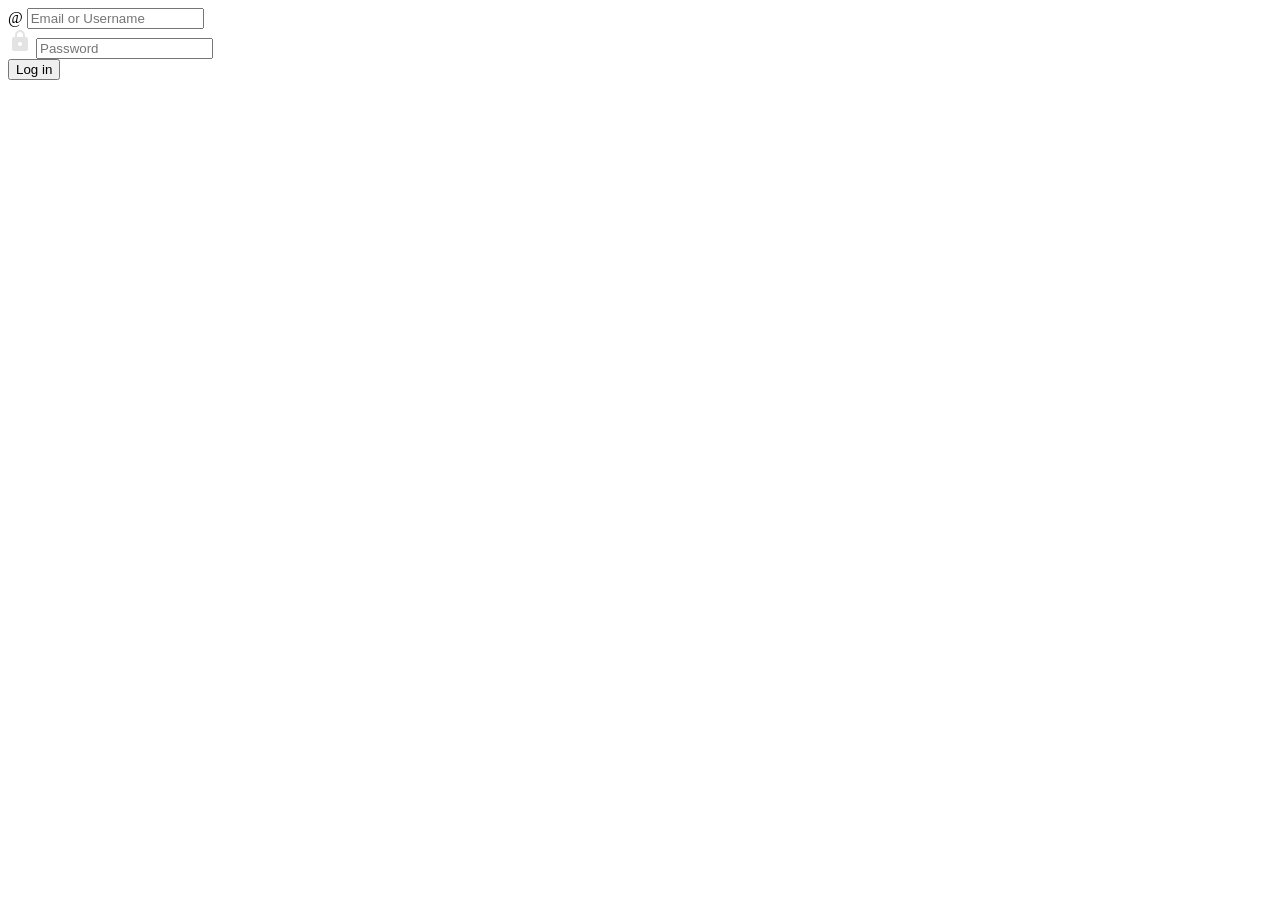
==== forgotten-password.html @ 0a7a91e0 "Initial commit: e-commerce storefront" ====
<!DOCTYPE html>
<html lang="en">
<head>
  <meta charset="UTF-8">
  <meta name="viewport" content="width=device-width, initial-scale=1.0">
  <title>Forgot Password</title>
</head>
<body>
  <form id="form">
      <!--<div class="incorrect">-->
      <div>
        <label for="email-input">
          <span>@</span>
        </label>
        <input type="email" name="email" id="email-input" placeholder="Email or Username">
      </div>
      <div>
        <label for="password-input">
          <svg xmlns="http://www.w3.org/2000/svg" height="24px" viewBox="0 -960 960 960" width="24px" fill="#e3e3e3"><path d="M240-80q-33 0-56.5-23.5T160-160v-400q0-33 23.5-56.5T240-640h40v-80q0-83 58.5-141.5T480-920q83 0 141.5 58.5T680-720v80h40q33 0 56.5 23.5T800-560v400q0 33-23.5 56.5T720-80H240Zm296.5-223.5Q560-327 560-360t-23.5-56.5Q513-440 480-440t-56.5 23.5Q400-393 400-360t23.5 56.5Q447-280 480-280t56.5-23.5ZM360-640h240v-80q0-50-35-85t-85-35q-50 0-85 35t-35 85v80Z"/></svg>
        </label>
        <input type="password" name="password" id="password-input" placeholder="Password">
      </div>
      <button type="submit">Log in</button>
    </form>
</body>
</html>
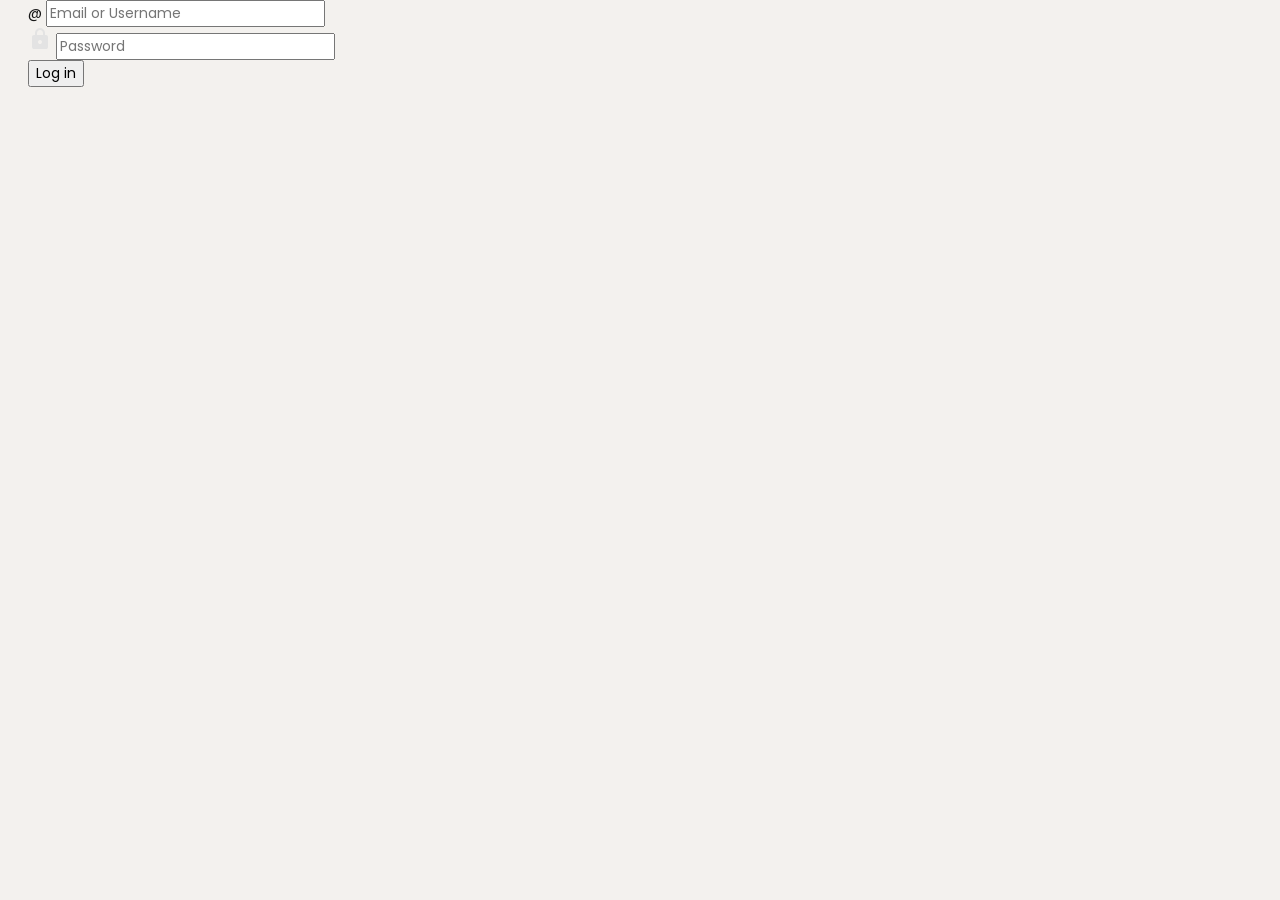
==== commit e674a87c: "Apply consistent page spacing Co-authored-by: Copilot <223556219+Copilot@users.noreply.github.com>" ====
--- a/forgotten-password.html
+++ b/forgotten-password.html
@@ -4,9 +4,11 @@
   <meta charset="UTF-8">
   <meta name="viewport" content="width=device-width, initial-scale=1.0">
   <title>Forgot Password</title>
+  <link rel="stylesheet" href="styles.css">
 </head>
 <body>
-  <form id="form">
+  <main class="container page-wrap">
+    <form id="form">
       <!--<div class="incorrect">-->
       <div>
         <label for="email-input">
@@ -22,5 +24,6 @@
       </div>
       <button type="submit">Log in</button>
     </form>
+  </main>
 </body>
 </html>
--- a/styles.css
+++ b/styles.css
@@ -0,0 +1,2652 @@
+@import url('https://fonts.googleapis.com/css2?family=Poppins:wght@400;500;600;700;800&display=swap');
+
+:root {
+  --bg: #f4f2ef;
+  --panel: #f7f5f3;
+  --card: #ffffff;
+  --text: #171717;
+  --muted: #676767;
+  --line: #e9e1d8;
+  --black: #111111;
+  --yellow: #f5d72e;
+  --soft: #f2efe9;
+  --shadow: 0 18px 38px rgba(17, 17, 17, 0.05);
+
+  /* unified spacing */
+  --page-inline: 18px;
+  --page-width: 1260px;
+  --section-gap: 90px;
+  --section-top: 30px;
+  --section-bottom: 52px;
+}
+
+* {
+  box-sizing: border-box;
+}
+
+html {
+  font-family: 'Poppins', sans-serif;
+  font-size: 14px;
+  scroll-behavior: smooth;
+}
+
+body {
+  margin: 0;
+  background: var(--bg);
+  color: var(--text);
+  line-height: 1.5;
+}
+
+img {
+  max-width: 100%;
+  display: block;
+}
+
+a {
+  color: inherit;
+  text-decoration: none;
+}
+
+button,
+input {
+  font: inherit;
+}
+
+button {
+  cursor: pointer;
+}
+
+.nav-bar,
+.hero,
+.discover,
+.experience,
+.testimonials,
+.faq,
+.steps,
+.site-footer,
+.page-wrap,
+.product-layout,
+.container {
+  max-width: var(--page-width);
+  margin-left: auto;
+  margin-right: auto;
+  padding-left: var(--page-inline);
+  padding-right: var(--page-inline);
+}
+
+.nav-bar {
+  margin-top: 24px;
+}
+
+.nav {
+  display: flex;
+  align-items: center;
+  justify-content: space-between;
+  gap: 18px;
+  background: rgba(255, 255, 255, 0.72);
+  border: 1px solid rgba(17, 17, 17, 0.06);
+  border-radius: 16px;
+  padding: 14px 24px;
+  box-shadow: var(--shadow);
+}
+
+.nav a {
+  font-size: 0.72rem;
+  font-weight: 600;
+  text-transform: uppercase;
+  letter-spacing: 0.08em;
+  color: var(--text);
+  text-decoration: none;
+}
+
+.nav a:nth-child(1),
+.nav a:nth-child(2) {
+  min-width: 90px;
+}
+
+.brand {
+  display: flex;
+  justify-content: center;
+  align-items: center;
+  flex: 1;
+}
+
+.brand img {
+  width: 56px;
+  height: 56px;
+  object-fit: contain;
+}
+
+.nav-cta {
+  display: inline-flex;
+  align-items: center;
+  justify-content: center;
+  background: #f7d52f;
+  color: var(--black);
+  border-radius: 999px;
+  padding: 10px 18px;
+  font-size: 0.72rem;
+  font-weight: 700;
+  letter-spacing: 0.08em;
+  text-transform: uppercase;
+  text-decoration: none;
+  line-height: 1;
+  opacity: 1;
+  visibility: visible;
+
+}
+
+.nav-cta:hover {
+  opacity: 0.96;
+}
+
+.hero {
+  display: grid;
+  grid-template-columns: 1fr 1.1fr;
+  gap: 40px;
+  align-items: center;
+  margin-top: 80px;
+}
+
+.hero-copy {
+  max-width: 560px;
+}
+
+.hero-copy h1 {
+  margin: 0;
+  font-size: clamp(2.7rem, 3vw, 4.4rem);
+  line-height: 0.9;
+  letter-spacing: -0.08em;
+  text-transform: uppercase;
+  font-weight: 700;
+}
+
+.hero-copy p {
+  margin: 18px 0 0;
+  font-size: 0.94rem;
+  line-height: 1.7;
+  color: var(--muted);
+}
+
+.hero-actions {
+  display: flex;
+  align-items: center;
+  gap: 14px;
+  margin-top: 26px;
+}
+
+.btn {
+  border: 1px solid var(--black);
+  border-radius: 999px;
+  padding: 0 18px;
+  height: 42px;
+  font-size: 0.72rem;
+  letter-spacing: 0.08em;
+  text-transform: uppercase;
+  font-weight: 600;
+}
+
+.btn-primary {
+  background: var(--black);
+  color: #fff;
+}
+
+.btn-secondary {
+  background: transparent;
+  color: var(--text);
+}
+
+.hero-metrics {
+  display: grid;
+  grid-template-columns: repeat(2, minmax(120px, 1fr));
+  gap: 18px 24px;
+  margin-top: 28px;
+  max-width: 440px;
+}
+
+.metric {
+  padding-top: 14px;
+  border-top: 1px solid var(--line);
+  min-height: 86px;
+}
+
+.metric strong {
+  display: block;
+  font-size: 1.2rem;
+  line-height: 1.2;
+  letter-spacing: -0.04em;
+  font-weight: 700;
+}
+
+.metric span {
+  display: block;
+  margin-top: 6px;
+  font-size: 0.72rem;
+  color: var(--muted);
+  line-height: 1.5;
+}
+
+.hero-visual {
+  display: flex;
+  justify-content: center;
+  align-items: center;
+  width: 100%;
+  transition: transform 0.3s, box-shadow 0.3s;
+}
+
+.hero-visual:hover {
+  transform: translateY(-4px);
+  box-shadow: var(--shadow);
+}
+
+.product-showcase {
+  position: relative;
+  width: 100%;
+  min-height: 430px;
+  background: linear-gradient(180deg, #f9f8f6 0%, #efeee9 100%);
+  border: 1px solid rgba(17, 17, 17, 0.06);
+  border-radius: 22px;
+  box-shadow: var(--shadow);
+  overflow: hidden;
+}
+
+.product-showcase::before {
+  content: "";
+  position: absolute;
+  right: 18px;
+  top: 18px;
+  width: 36px;
+  height: 36px;
+  border-radius: 50%;
+  background: rgba(255, 255, 255, 0.82);
+  border: 1px solid rgba(17, 17, 17, 0.05);
+}
+
+.badge {
+  position: absolute;
+  left: 18px;
+  top: 18px;
+  z-index: 2;
+  background: rgba(255, 255, 255, 0.7);
+  border: 1px solid rgba(17, 17, 17, 0.06);
+  border-radius: 999px;
+  padding: 6px 10px;
+  font-size: 0.62rem;
+  text-transform: uppercase;
+  letter-spacing: 0.08em;
+  font-weight: 700;
+}
+
+.product-figure {
+  position: absolute;
+  inset: 26px 20px 18px 20px;
+  display: flex;
+  align-items: center;
+  justify-content: center;
+  background: transparent;
+  overflow: hidden;
+}
+
+.product-figure img {
+  width: 100%;
+  height: 100%;
+  object-fit: contain;
+  object-position: center;
+  display: block;
+  filter: drop-shadow(0 26px 18px rgba(0, 0, 0, 0.08));
+}
+
+.yellow-jacket {
+  background: transparent;
+}
+
+.yellow-jacket::before,
+.yellow-jacket::after {
+  display: none;
+}
+
+.swatch-row {
+  position: absolute;
+  left: 50%;
+  bottom: 18px;
+  transform: translateX(-50%);
+  display: flex;
+  gap: 10px;
+  padding: 8px 10px;
+  background: rgba(255, 255, 255, 0.75);
+  border: 1px solid rgba(17, 17, 17, 0.08);
+  border-radius: 999px;
+}
+
+.swatch {
+  width: 14px;
+  height: 14px;
+  border-radius: 50%;
+  display: block;
+}
+
+.sw-1 { background: #f7d52f; border: 1px solid rgba(0,0,0,0.06); }
+.sw-2 { background: #d8d7d0; border: 1px solid rgba(0,0,0,0.06); }
+.sw-3 { background: #f4f4f4; border: 1px solid rgba(0,0,0,0.06); }
+.sw-4 { background: #111111; border: 1px solid rgba(0,0,0,0.08); }
+
+.discover,
+.experience,
+.testimonials,
+.faq,
+.steps,
+.site-footer {
+  margin-top: var(--section-gap);
+}
+
+.section-head {
+  display: flex;
+  align-items: end;
+  justify-content: space-between;
+  gap: 18px;
+}
+
+.section-head.left,
+.section-head.split {
+  display: block;
+}
+
+.section-head h2 {
+  margin: 0;
+  font-size: clamp(2.2rem, 2.8vw, 3.5rem);
+  line-height: 1;
+  letter-spacing: -0.07em;
+  text-transform: uppercase;
+  font-weight: 700;
+}
+
+.section-head p {
+  max-width: 720px;
+  margin: 0;
+  font-size: 0.92rem;
+  line-height: 1.7;
+  color: var(--muted);
+}
+
+.section-head.split p {
+  margin-top: 16px;
+}
+
+.compact {
+  padding: 0 18px;
+  min-width: 160px;
+}
+
+.discover hr {
+  border: none;
+  border-top: 1px solid var(--line);
+  margin: 26px 0 18px;
+}
+
+.filter-row {
+  display: flex;
+  flex-wrap: wrap;
+  gap: 18px;
+  margin-top: 10px;
+}
+
+.filter {
+  display: inline-flex;
+  align-items: center;
+  justify-content: center;
+  font-size: 0.7rem;
+  letter-spacing: 0.08em;
+  text-transform: uppercase;
+  font-weight: 700;
+  color: var(--text);
+  opacity: 0.85;
+}
+
+.filter.active {
+  color: var(--text);
+  opacity: 1;
+}
+
+.tag-row {
+  display: flex;
+  flex-wrap: wrap;
+  gap: 10px;
+  margin-top: 18px;
+}
+
+.tag-row span {
+  display: inline-block;
+  padding: 8px 12px;
+  border-radius: 999px;
+  background: rgba(17, 17, 17, 0.04);
+  border: 1px solid rgba(17, 17, 17, 0.06);
+  font-size: 0.72rem;
+  font-weight: 500;
+  color: var(--muted);
+}
+
+.product-grid {
+  display: grid;
+  grid-template-columns: repeat(4, minmax(0, 1fr));
+  gap: 18px;
+  margin-top: 18px;
+}
+
+.product-card {
+  background: var(--panel);
+  border: 1px solid rgba(17, 17, 17, 0.05);
+  border-radius: 18px;
+  padding: 14px 14px 18px;
+  min-height: 270px;
+  transition: transform 0.3s, box-shadow 0.3s;
+}
+
+.product-card:hover {
+  transform: translateY(-4px);
+  box-shadow: var(--shadow);
+}
+.product-image {
+  position: relative;
+  width: 100%;
+  height: 190px;
+  border-radius: 14px;
+  overflow: hidden;
+  background: linear-gradient(180deg, #f7f5f3 0%, #efefe9 100%);
+}
+
+.product-image::before,
+.product-image::after {
+  display: none;
+}
+
+.product-image img {
+  width: 100%;
+  height: 100%;
+  display: block;
+  object-fit: contain;
+  object-position: center;
+  filter: drop-shadow(0 12px 20px rgba(17, 17, 17, 0.08));
+}
+
+.product-card h3 {
+  margin: 16px 0 0;
+  font-size: 0.94rem;
+  line-height: 1.5;
+  font-weight: 500;
+}
+
+.product-card p {
+  margin: 8px 0 0;
+  color: var(--muted);
+  font-size: 0.82rem;
+  font-weight: 600;
+}
+
+.denim,
+.green,
+.red,
+.blue {
+  background: transparent;
+}
+
+.denim::before {
+  inset: 18% 16% 12% 16%;
+  background: linear-gradient(180deg, #c1d4ef, #8aa9d3);
+  border-radius: 10px 10px 16px 16px;
+  clip-path: polygon(8% 0%, 92% 0%, 100% 100%, 0% 100%);
+}
+
+.denim::after {
+  inset: 0 0 0 0;
+  background: linear-gradient(90deg, rgba(255,255,255,0.3) 0 24%, transparent 24% 76%, rgba(255,255,255,0.2) 76% 100%);
+  mix-blend-mode: screen;
+}
+
+.green::before {
+  inset: 14% 18% 12% 18%;
+  background: linear-gradient(180deg, #789b5f, #476a35);
+  border-radius: 12px 12px 18px 18px;
+  clip-path: polygon(12% 0%, 88% 0%, 100% 100%, 0% 100%);
+}
+
+.green::after {
+  inset: 0 0 0 0;
+  background: linear-gradient(90deg, rgba(255,255,255,0.15), transparent 35%, rgba(0,0,0,0.06));
+}
+
+.red::before {
+  inset: 14% 20% 12% 20%;
+  background: linear-gradient(180deg, #d94233, #a21713);
+  border-radius: 16px 16px 18px 18px;
+  clip-path: polygon(12% 0%, 88% 0%, 100% 100%, 0% 100%);
+}
+
+.red::after {
+  inset: 0 0 0 0;
+  background: linear-gradient(90deg, rgba(255,255,255,0.14), transparent 40%, rgba(0,0,0,0.08));
+}
+
+.blue {
+  background: linear-gradient(180deg, #cbd8ef 0%, #a8c2e7 100%);
+}
+
+.auth-page {
+  min-height: 100vh;
+  display: grid;
+  place-items: center;
+  padding: var(--section-top) var(--page-inline) var(--section-bottom);
+  background: radial-gradient(circle at top left, rgba(245, 215, 46, 0.22), transparent 18%), var(--bg);
+}
+
+.auth-shell {
+  width: min(1080px, 100%);
+  display: grid;
+  grid-template-columns: 1.05fr 1fr;
+  background: rgba(255, 255, 255, 0.7);
+  border: 1px solid rgba(17, 17, 17, 0.06);
+  border-radius: 28px;
+  overflow: hidden;
+  box-shadow: 0 28px 60px rgba(17, 17, 17, 0.08);
+  backdrop-filter: blur(8px);
+}
+
+.auth-visual {
+  position: relative;
+  display: flex;
+  flex-direction: column;
+  justify-content: space-between;
+  gap: 28px;
+  padding: 30px 28px 26px;
+  background: linear-gradient(160deg, #1a1a1a 0%, #2d2d2d 38%, #f2d443 120%);
+  color: #fff;
+}
+
+.brand-mark {
+  display: inline-flex;
+  align-items: center;
+  gap: 12px;
+  font-size: 0.76rem;
+  font-weight: 700;
+  letter-spacing: 0.12em;
+  text-transform: uppercase;
+}
+
+.brand-mark img {
+  width: 46px;
+  height: 46px;
+  filter: brightness(0) invert(1);
+}
+
+.promo-panel {
+  background: rgba(255, 255, 255, 0.08);
+  border: 1px solid rgba(255, 255, 255, 0.2);
+  border-radius: 22px;
+  padding: 24px 22px 18px;
+  backdrop-filter: blur(6px);
+}
+
+.eyebrow {
+  margin: 0 0 10px;
+  font-size: 0.68rem;
+  font-weight: 700;
+  letter-spacing: 0.12em;
+  text-transform: uppercase;
+  color: rgba(255, 255, 255, 0.75);
+}
+
+.promo-panel h2 {
+  margin: 0;
+  font-size: clamp(2.2rem, 3vw, 3.4rem);
+  line-height: 0.98;
+  letter-spacing: -0.08em;
+  text-transform: uppercase;
+}
+
+.promo-list {
+  margin: 22px 0 0;
+  padding-left: 18px;
+  display: grid;
+  gap: 12px;
+  color: rgba(255, 255, 255, 0.88);
+  font-size: 0.9rem;
+  line-height: 1.6;
+}
+
+.auth-card {
+  background: #fff;
+  padding: 52px 42px 40px;
+  display: flex;
+  flex-direction: column;
+  justify-content: center;
+}
+
+.auth-home-link {
+  display: inline-flex;
+  align-items: center;
+  align-self: flex-start;
+  margin: 0 0 10px;
+  font-size: 0.72rem;
+  font-weight: 700;
+  letter-spacing: 0.12em;
+  text-transform: uppercase;
+  color: var(--text);
+  text-decoration: none;
+}
+
+.auth-kicker {
+  margin: 0 0 8px;
+  font-size: 0.72rem;
+  font-weight: 700;
+  letter-spacing: 0.12em;
+  text-transform: uppercase;
+  color: var(--muted);
+}
+
+.auth-card h1 {
+  margin: 0;
+  font-size: clamp(2.1rem, 2.4vw, 3rem);
+  line-height: 1;
+  letter-spacing: -0.07em;
+  text-transform: uppercase;
+}
+
+.auth-subtitle {
+  margin: 14px 0 0;
+  max-width: 440px;
+  color: var(--muted);
+  font-size: 0.92rem;
+  line-height: 1.7;
+}
+
+.error-message {
+  min-height: 22px;
+  margin: 18px 0 0;
+  color: #c22323;
+  font-size: 0.83rem;
+  font-weight: 600;
+}
+
+.error-message.success {
+  color: #1d773c;
+}
+
+.auth-form {
+  display: grid;
+  gap: 18px;
+  margin-top: 18px;
+}
+
+.auth-field {
+  display: flex;
+  align-items: center;
+  gap: 12px;
+  width: 100%;
+  background: #f7f5f3;
+  border: 1px solid rgba(17, 17, 17, 0.08);
+  border-radius: 14px;
+  padding: 0 14px 0 12px;
+  transition: border-color 0.2s ease, box-shadow 0.2s ease;
+}
+
+.auth-field:focus-within {
+  border-color: rgba(17, 17, 17, 0.25);
+  box-shadow: 0 0 0 4px rgba(17, 17, 17, 0.04);
+}
+
+.auth-field label {
+  display: inline-flex;
+  align-items: center;
+  justify-content: center;
+  width: 24px;
+  color: #7f7f7f;
+}
+
+.auth-field input {
+  flex: 1;
+  height: 54px;
+  border: none;
+  background: transparent;
+  color: var(--text);
+  font-size: 0.95rem;
+  outline: none;
+}
+
+.auth-field input::placeholder {
+  color: #8a8a8a;
+}
+
+.auth-submit {
+  width: 100%;
+  height: 54px;
+  border: none;
+  border-radius: 14px;
+  background: var(--black);
+  color: #fff;
+  font-size: 0.8rem;
+  letter-spacing: 0.12em;
+  text-transform: uppercase;
+  font-weight: 700;
+  transition: transform 0.2s ease, opacity 0.2s ease;
+}
+
+.auth-submit:hover {
+  transform: translateY(-1px);
+  opacity: 0.96;
+}
+
+.auth-switch {
+  margin: 18px 0 0;
+  text-align: center;
+  font-size: 0.88rem;
+  color: var(--muted);
+}
+
+.auth-switch a {
+  font-weight: 700;
+  color: var(--text);
+}
+
+@media (max-width: 840px) {
+  .auth-shell {
+    grid-template-columns: 1fr;
+  }
+
+  .auth-visual {
+    min-height: 240px;
+    padding-bottom: 22px;
+  }
+
+  .auth-card {
+    padding: 30px 20px 34px;
+  }
+}
+
+.auth-submit {
+  width: 100%;
+  height: 54px;
+  border: none;
+  border-radius: 14px;
+  background: var(--black);
+  color: #fff;
+  font-size: 0.8rem;
+  letter-spacing: 0.12em;
+  text-transform: uppercase;
+  font-weight: 700;
+  transition: transform 0.2s ease, opacity 0.2s ease;
+}
+
+.auth-submit:hover {
+  transform: translateY(-1px);
+  opacity: 0.96;
+}
+
+.login-link {
+  display: inline-block;
+  margin-top: 18px;
+  font-size: 0.96rem;
+  font-weight: 600;
+  color: var(--text);
+  text-decoration: none;
+}
+
+.social-row {
+  width: 100%;
+  margin-top: 18px;
+  display: flex;
+  flex-wrap: wrap;
+  align-items: center;
+  gap: 12px;
+  color: var(--muted);
+  font-size: 0.9rem;
+}
+
+.social-icons {
+  display: inline-flex;
+  align-items: center;
+  gap: 8px;
+}
+
+.social-icons a {
+  width: 28px;
+  height: 28px;
+  border-radius: 50%;
+  display: inline-flex;
+  align-items: center;
+  justify-content: center;
+  color: var(--text);
+  background: rgba(17, 17, 17, 0.04);
+  border: 1px solid rgba(17, 17, 17, 0.08);
+  text-decoration: none;
+  font-size: 0.8rem;
+  font-weight: 700;
+}
+
+@media (max-width: 840px) {
+  .auth-shell {
+    grid-template-columns: 1fr;
+  }
+
+  .auth-visual {
+    min-height: 240px;
+    padding-bottom: 22px;
+  }
+
+  .auth-card {
+    padding: 30px 20px 34px;
+  }
+}
+
+
+.blue::before {
+  inset: 18% 16% 15% 16%;
+  background: linear-gradient(180deg, #c5d8f4, #8da8d0);
+  border-radius: 10px 10px 14px 14px;
+  clip-path: polygon(10% 0%, 90% 0%, 100% 100%, 0% 100%);
+}
+
+.blue::after {
+  inset: 0 0 0 0;
+  background: linear-gradient(90deg, rgba(255,255,255,0.3), transparent 28%, rgba(255,255,255,0.18));
+}
+
+.feature-grid {
+  display: grid;
+  grid-template-columns: repeat(3, minmax(0, 1fr));
+  gap: 20px;
+  margin-top: 28px;
+}
+
+.feature-card {
+  background: var(--panel);
+  border: 1px solid rgba(17, 17, 17, 0.05);
+  border-radius: 18px;
+  padding: 22px 18px 18px;
+  min-height: 180px;
+}
+
+.icon {
+  display: inline-flex;
+  align-items: center;
+  justify-content: center;
+  width: 30px;
+  height: 30px;
+  border-radius: 50%;
+  background: #f5d72e;
+  font-size: 0.8rem;
+  font-weight: 700;
+  color: var(--black);
+  margin-bottom: 12px;
+}
+
+.feature-card h3 {
+  margin: 0 0 10px;
+  font-size: 1.14rem;
+  line-height: 1.35;
+  letter-spacing: -0.04em;
+}
+
+.feature-card p {
+  margin: 0;
+  font-size: 0.8rem;
+  line-height: 1.7;
+  color: var(--muted);
+}
+
+.testimonial-grid {
+  display: grid;
+  grid-template-columns: repeat(3, minmax(0, 1fr));
+  gap: 18px;
+  margin-top: 26px;
+}
+
+.testimonial-card {
+  background: #fff;
+  border: 1px solid rgba(17, 17, 17, 0.05);
+  border-radius: 18px;
+  padding: 22px 18px 18px;
+  box-shadow: 0 12px 24px rgba(0, 0, 0, 0.02);
+}
+
+.avatar {
+  width: 44px;
+  height: 44px;
+  border-radius: 50%;
+  background: linear-gradient(135deg, #f5dd4d, #e7dfd7);
+  margin-bottom: 14px;
+}
+
+.stars {
+  color: #e9c50a;
+  letter-spacing: 0.15em;
+  font-size: 0.82rem;
+  margin-bottom: 12px;
+}
+
+.testimonial-card p {
+  margin: 0 0 16px;
+  color: var(--muted);
+  font-size: 0.8rem;
+  line-height: 1.7;
+}
+
+.testimonial-card h4 {
+  margin: 0;
+  font-size: 1rem;
+  font-weight: 600;
+}
+
+.faq-tabs {
+  display: flex;
+  flex-wrap: wrap;
+  gap: 10px;
+  margin: 24px 0 18px;
+}
+
+.faq-tabs span {
+  display: inline-flex;
+  align-items: center;
+  justify-content: center;
+  border: 1px solid rgba(17, 17, 17, 0.08);
+  border-radius: 999px;
+  background: rgba(255, 255, 255, 0.18);
+  padding: 8px 12px;
+  font-size: 0.66rem;
+  letter-spacing: 0.08em;
+  text-transform: uppercase;
+  font-weight: 700;
+}
+
+.faq-grid {
+  display: grid;
+  grid-template-columns: repeat(3, minmax(0, 1fr));
+  gap: 18px;
+}
+
+.faq-column {
+  display: grid;
+  gap: 10px;
+}
+
+.faq-item {
+  display: flex;
+  align-items: center;
+  justify-content: space-between;
+  gap: 12px;
+  min-height: 52px;
+  border-radius: 14px;
+  border: 1px solid rgba(17, 17, 17, 0.08);
+  background: rgba(255, 255, 255, 0.12);
+  padding: 12px 14px;
+}
+
+.faq-item .q {
+  flex: 1 1 auto;
+  min-width: 0;
+  font-size: 0.78rem;
+  color: var(--text);
+  line-height: 1.5;
+  overflow-wrap: anywhere;
+  word-break: break-word;
+}
+
+.faq-item .plus {
+  flex-shrink: 0;
+  width: 22px;
+  height: 22px;
+  border-radius: 50%;
+  display: inline-flex;
+  align-items: center;
+  justify-content: center;
+  background: rgba(17, 17, 17, 0.04);
+  font-size: 0.9rem;
+  margin-top: 2px;
+}
+
+.step-grid {
+  display: grid;
+  grid-template-columns: repeat(4, minmax(0, 1fr));
+  gap: 18px;
+  margin-top: 24px;
+}
+
+.step-card {
+  background: rgba(255, 255, 255, 0.12);
+  border: 1px solid rgba(17, 17, 17, 0.06);
+  border-radius: 18px;
+  padding: 20px 16px 18px;
+}
+
+.step-number {
+  font-size: 2.1rem;
+  line-height: 1;
+  letter-spacing: -0.08em;
+  font-weight: 700;
+  color: var(--text);
+  margin-bottom: 16px;
+}
+
+.step-card h3 {
+  margin: 0 0 8px;
+  font-size: 1.04rem;
+  line-height: 1.35;
+  letter-spacing: -0.04em;
+}
+
+.step-card p {
+  margin: 0;
+  font-size: 0.78rem;
+  line-height: 1.7;
+  color: var(--muted);
+}
+
+.site-footer {
+  margin-top: 110px;
+  padding-bottom: 72px;
+}
+
+.footer-grid {
+  display: grid;
+  grid-template-columns: 1.7fr 1fr 1fr 1fr 1fr;
+  gap: 24px;
+  padding-top: 18px;
+  border-top: 1px solid var(--line);
+}
+
+.brand-box img {
+  width: 60px;
+  height: 60px;
+  object-fit: contain;
+  margin-bottom: 16px;
+}
+
+.brand-box p {
+  margin: 0;
+  max-width: 330px;
+  font-size: 0.82rem;
+  line-height: 1.7;
+  color: var(--muted);
+}
+
+.newsletter {
+  display: flex;
+  align-items: center;
+  gap: 10px;
+  margin-top: 18px;
+}
+
+.newsletter input {
+  flex: 1;
+  min-width: 0;
+  height: 42px;
+  border-radius: 999px;
+  border: 1px solid rgba(17, 17, 17, 0.08);
+  background: rgba(255, 255, 255, 0.36);
+  padding: 0 16px;
+  color: var(--text);
+}
+
+.newsletter button {
+  border: none;
+  background: var(--black);
+  color: #fff;
+  border-radius: 999px;
+  padding: 0 18px;
+  height: 42px;
+  font-size: 0.7rem;
+  font-weight: 600;
+  letter-spacing: 0.08em;
+  text-transform: uppercase;
+}
+
+.footer-col h4 {
+  margin: 0 0 12px;
+  font-size: 0.98rem;
+  font-weight: 600;
+}
+
+.footer-col ul {
+  list-style: none;
+  padding: 0;
+  margin: 0;
+  display: grid;
+  gap: 8px;
+}
+
+.footer-col li {
+  color: var(--muted);
+  font-size: 0.76rem;
+  line-height: 1.7;
+}
+
+.footer-bottom {
+  display: flex;
+  align-items: center;
+  justify-content: space-between;
+  gap: 18px;
+  margin-top: 28px;
+  padding-top: 20px;
+  border-top: 1px solid var(--line);
+}
+
+.footer-links {
+  display: flex;
+  align-items: center;
+  gap: 18px;
+  flex-wrap: wrap;
+}
+
+.footer-links a,
+.footer-bottom p {
+  font-size: 0.76rem;
+  color: var(--muted);
+}
+
+.socials {
+  display: flex;
+  align-items: center;
+  gap: 10px;
+}
+
+.socials span {
+  display: inline-flex;
+  align-items: center;
+  justify-content: center;
+  width: 26px;
+  height: 26px;
+  border-radius: 50%;
+  background: rgba(17, 17, 17, 0.05);
+  color: var(--text);
+  font-size: 0.72rem;
+}
+
+@media (max-width: 980px) {
+  .hero {
+    grid-template-columns: 1fr;
+  }
+
+  .section-head {
+    flex-direction: column;
+    align-items: flex-start;
+  }
+
+  .product-grid,
+  .feature-grid,
+  .testimonial-grid,
+  .faq-grid,
+  .step-grid,
+  .footer-grid {
+    grid-template-columns: repeat(2, minmax(0, 1fr));
+  }
+
+  .faq-grid {
+    grid-template-columns: 1fr;
+  }
+}
+
+@media (max-width: 640px) {
+  .nav {
+    flex-wrap: wrap;
+    justify-content: center;
+    padding: 14px 16px;
+  }
+
+  .nav a {
+    font-size: 0.68rem;
+  }
+
+  .nav-cta {
+    width: 100%;
+  }
+
+  .hero-actions {
+    flex-direction: column;
+    align-items: flex-start;
+  }
+
+  .hero-metrics,
+  .product-grid,
+  .feature-grid,
+  .testimonial-grid,
+  .step-grid,
+  .footer-grid {
+    grid-template-columns: 1fr;
+  }
+
+  .newsletter {
+    flex-direction: column;
+    align-items: stretch;
+  }
+
+  .footer-bottom {
+    flex-direction: column;
+    align-items: flex-start;
+  }
+
+  .brand {
+    order: -1;
+    width: 100%;
+  }
+}
+
+/*--Product-Page--*/
+
+@import url('https://fonts.googleapis.com/css2?family=Poppins:wght@400;500;600;700;800&display=swap');
+
+:root {
+  --bg: #f4f3f0;
+  --panel: #f3f2f0;
+  --soft-panel: #f0efed;
+  --card: #ffffff;
+  --text: #171717;
+  --muted: #676767;
+  --line: #e6e0d9;
+  --yellow: #f3d426;
+  --dark: #0f0f10;
+  --shadow: 0 12px 30px rgba(15, 15, 16, 0.05);
+}
+
+* {
+  box-sizing: border-box;
+}
+
+html {
+  font-family: 'Poppins', sans-serif;
+  background: var(--bg);
+  color: var(--text);
+}
+
+body {
+  margin: 0;
+  background: var(--bg);
+  color: var(--text);
+}
+
+img {
+  max-width: 100%;
+  display: block;
+}
+
+a {
+  text-decoration: none;
+  color: inherit;
+}
+
+button,
+input {
+  font: inherit;
+}
+
+button {
+  cursor: pointer;
+}
+
+.container {
+  max-width: var(--page-width);
+  margin: 0 auto;
+  padding: 0 18px;
+}
+
+.top-strip {
+  height: 44px;
+  background: var(--dark);
+  color: rgba(255, 255, 255, 0.92);
+  display: flex;
+  align-items: center;
+  justify-content: center;
+  gap: 16px;
+  font-size: 0.76rem;
+  letter-spacing: 0.02em;
+}
+
+.top-strip i {
+  font-size: 0.85rem;
+}
+
+.main-header {
+  background: rgba(255, 255, 255, 0.18);
+}
+
+.navbar {
+  display: flex;
+  align-items: center;
+  justify-content: space-between;
+  min-height: 76px;
+  background: rgba(255, 255, 255, 0.18);
+}
+
+.nav-left,
+.nav-right {
+  display: flex;
+  align-items: center;
+  gap: 28px;
+  min-width: 260px;
+}
+
+.nav-left a,
+.nav-right a {
+  font-size: 0.72rem;
+  text-transform: uppercase;
+  letter-spacing: 0.08em;
+  font-weight: 600;
+  color: var(--text);
+}
+
+.brand {
+  display: flex;
+  align-items: center;
+  justify-content: center;
+  flex: 1;
+}
+
+.brand img {
+  width: 52px;
+  height: 52px;
+  object-fit: contain;
+}
+
+.contact-btn {
+  display: inline-flex;
+  align-items: center;
+  justify-content: center;
+  background: var(--yellow);
+  color: var(--dark);
+  border-radius: 999px;
+  padding: 10px 18px;
+  font-size: 0.68rem;
+  font-weight: 700;
+  letter-spacing: 0.06em;
+  text-transform: uppercase;
+  height: 36px;
+  box-shadow: 0 8px 18px rgba(243, 212, 38, 0.2);
+}
+
+.page-wrap {
+  padding-top: var(--section-top);
+  padding-bottom: var(--section-bottom);
+}
+
+.discover-header {
+  display: grid;
+  grid-template-columns: 1.2fr 1.6fr 1.2fr;
+  gap: 30px;
+  align-items: end;
+  margin-bottom: 18px;
+}
+
+.title-area {
+  display: flex;
+  align-items: flex-end;
+  gap: 12px;
+  flex-wrap: wrap;
+}
+
+.title-area h1 {
+  margin: 0;
+  font-size: clamp(2.2rem, 2.4vw, 3.2rem);
+  line-height: 1;
+  letter-spacing: -0.08em;
+  text-transform: uppercase;
+  font-weight: 800;
+}
+
+.subtitle {
+  font-size: 0.7rem;
+  letter-spacing: 0.1em;
+  text-transform: uppercase;
+  color: var(--muted);
+  font-weight: 600;
+  margin-bottom: 8px;
+}
+
+.desc p {
+  margin: 0;
+  font-size: 0.92rem;
+  line-height: 1.8;
+  color: var(--muted);
+  max-width: 680px;
+}
+
+.filters-utility {
+  display: grid;
+  grid-template-columns: repeat(3, minmax(0, 1fr));
+  gap: 18px;
+}
+
+.utility-item {
+  border-top: 1px solid var(--line);
+  padding-top: 12px;
+  text-align: left;
+}
+
+.utility-item span {
+  display: block;
+  font-size: 0.82rem;
+  font-weight: 600;
+  margin-bottom: 4px;
+}
+
+.utility-item small {
+  display: block;
+  font-size: 0.7rem;
+  color: var(--muted);
+}
+
+.filter-bar {
+  display: flex;
+  align-items: center;
+  justify-content: center;
+  flex-wrap: wrap;
+  gap: 10px;
+  margin: 28px auto 12px;
+  padding: 0;
+}
+
+.chip {
+  border: 1px solid rgba(17, 17, 17, 0.08);
+  background: rgba(255, 255, 255, 0.18);
+  border-radius: 999px;
+  min-width: 118px;
+  height: 34px;
+  padding: 0 18px;
+  font-size: 0.66rem;
+  letter-spacing: 0.08em;
+  text-transform: uppercase;
+  font-weight: 700;
+  color: var(--text);
+  transition: all 0.2s ease;
+}
+
+.chip.active {
+  background: var(--yellow);
+  border-color: transparent;
+}
+
+.collection-block {
+  margin-top: var(--section-gap);
+}
+
+.section-header {
+  display: flex;
+  align-items: flex-end;
+  justify-content: space-between;
+  gap: 24px;
+  margin-bottom: 18px;
+}
+
+.section-header h2 {
+  margin: 0;
+  font-size: clamp(2rem, 2vw, 2.6rem);
+  line-height: 1.05;
+  letter-spacing: -0.06em;
+  text-transform: uppercase;
+  font-weight: 700;
+}
+
+.section-header p {
+  margin: 8px 0 0;
+  max-width: 860px;
+  color: var(--muted);
+  font-size: 0.9rem;
+  line-height: 1.7;
+}
+
+.product-grid {
+  display: grid;
+  grid-template-columns: repeat(4, minmax(0, 1fr));
+  gap: 16px;
+}
+
+.product-card {
+  background: rgba(255, 255, 255, 0.08);
+  border: 1px solid rgba(17, 17, 17, 0.05);
+  border-radius: 18px;
+  overflow: hidden;
+  min-height: 290px;
+}
+
+.product-image {
+  position: relative;
+  width: 100%;
+  height: 220px;
+  background: #f5f3f0;
+  display: flex;
+  align-items: center;
+  justify-content: center;
+  overflow: hidden;
+}
+
+.product-image img {
+  width: 100%;
+  height: 100%;
+  object-fit: contain;
+  object-position: center;
+  filter: drop-shadow(0 10px 18px rgba(17, 17, 17, 0.08));
+}
+
+.mini-cart {
+  position: absolute;
+  right: 14px;
+  bottom: 14px;
+  width: 32px;
+  height: 32px;
+  border: 1px solid rgba(17, 17, 17, 0.08);
+  border-radius: 50%;
+  background: rgba(255, 255, 255, 0.84);
+  color: var(--text);
+  display: flex;
+  align-items: center;
+  justify-content: center;
+  font-size: 0.82rem;
+}
+
+.product-info {
+  padding: 14px 14px 16px;
+}
+
+.product-info h3 {
+  margin: 0;
+  font-size: 0.95rem;
+  font-weight: 500;
+  line-height: 1.5;
+  letter-spacing: -0.02em;
+}
+
+.meta {
+  display: flex;
+  align-items: center;
+  justify-content: space-between;
+  gap: 12px;
+  margin-top: 8px;
+}
+
+.meta span {
+  font-size: 0.76rem;
+  color: var(--muted);
+}
+
+.meta strong {
+  font-size: 1rem;
+  font-weight: 700;
+}
+
+.pager {
+  display: flex;
+  justify-content: flex-end;
+  align-items: center;
+  gap: 12px;
+  margin-top: 18px;
+}
+
+.pager-btn {
+  width: 34px;
+  height: 34px;
+  border-radius: 50%;
+  border: 1px solid rgba(17, 17, 17, 0.08);
+  background: rgba(255, 255, 255, 0.2);
+  color: var(--text);
+  display: inline-flex;
+  align-items: center;
+  justify-content: center;
+}
+
+.site-footer {
+  border-top: 1px solid var(--line);
+  margin-top: 48px;
+  padding-top: 26px;
+  padding-bottom: 32px;
+}
+
+.footer-inner {
+  display: grid;
+  grid-template-columns: 1.1fr 2.8fr;
+  gap: 28px;
+  align-items: start;
+}
+
+.footer-brand {
+  display: flex;
+  flex-direction: column;
+  gap: 22px;
+}
+
+.mini-brand {
+  width: 54px;
+  height: 54px;
+}
+
+.mini-brand img {
+  width: 100%;
+  height: 100%;
+  object-fit: contain;
+}
+
+.newsletter {
+  display: flex;
+  align-items: center;
+  gap: 10px;
+  max-width: 420px;
+}
+
+.newsletter input {
+  flex: 1;
+  height: 42px;
+  border-radius: 999px;
+  border: 1px solid rgba(17, 17, 17, 0.08);
+  background: rgba(255, 255, 255, 0.38);
+  padding: 0 18px;
+  font-size: 0.78rem;
+  color: var(--text);
+}
+
+.newsletter button {
+  height: 42px;
+  border: none;
+  border-radius: 999px;
+  padding: 0 18px;
+  background: var(--yellow);
+  color: var(--text);
+  font-size: 0.68rem;
+  letter-spacing: 0.08em;
+  text-transform: uppercase;
+  font-weight: 700;
+}
+
+.footer-links {
+  display: grid;
+  grid-template-columns: repeat(4, minmax(0, 1fr));
+  gap: 16px;
+}
+
+.column h3 {
+  margin: 0 0 14px;
+  font-size: 0.9rem;
+  font-weight: 600;
+}
+
+.column ul {
+  list-style: none;
+  padding: 0;
+  margin: 0;
+  display: grid;
+  gap: 10px;
+}
+
+.column li {
+  color: var(--muted);
+  font-size: 0.75rem;
+  line-height: 1.6;
+}
+
+.footer-bottom {
+  display: flex;
+  align-items: center;
+  justify-content: space-between;
+  gap: 16px;
+  border-top: 1px solid var(--line);
+  margin-top: 28px;
+  padding-top: 18px;
+}
+
+.legal-links {
+  display: flex;
+  align-items: center;
+  gap: 18px;
+  flex-wrap: wrap;
+}
+
+.legal-links a {
+  color: var(--muted);
+  font-size: 0.72rem;
+}
+
+.socials {
+  display: flex;
+  align-items: center;
+  gap: 12px;
+}
+
+.socials a {
+  width: 24px;
+  height: 24px;
+  border-radius: 50%;
+  display: inline-flex;
+  align-items: center;
+  justify-content: center;
+  background: rgba(17, 17, 17, 0.04);
+  color: var(--text);
+  font-size: 0.72rem;
+}
+
+@media (max-width: 980px) {
+  .discover-header {
+    grid-template-columns: 1fr;
+  }
+
+  .filters-utility {
+    grid-template-columns: repeat(3, minmax(0, 1fr));
+  }
+
+  .product-grid {
+    grid-template-columns: repeat(2, minmax(0, 1fr));
+  }
+
+  .footer-inner {
+    grid-template-columns: 1fr;
+  }
+}
+
+@media (max-width: 640px) {
+  .navbar {
+    flex-wrap: wrap;
+    justify-content: center;
+    gap: 10px;
+    padding: 12px 0;
+  }
+
+  .nav-left,
+  .nav-right {
+    min-width: unset;
+    width: 100%;
+    justify-content: center;
+  }
+
+  .brand {
+    order: -1;
+    width: 100%;
+  }
+
+  .product-grid,
+  .filters-utility,
+  .footer-links {
+    grid-template-columns: 1fr;
+  }
+
+  .newsletter {
+    flex-direction: column;
+    align-items: stretch;
+  }
+
+  .footer-bottom {
+    flex-direction: column;
+    align-items: flex-start;
+  }
+}
+
+/*--Product-Details--*/
+
+:root {
+  --bg: #f3f1ee;
+  --panel: #f8f7f4;
+  --line: #e7e2db;
+  --text: #171717;
+  --muted: #696969;
+  --dark: #101010;
+  --yellow: #f3d32a;
+  --shadow: 0 16px 30px rgba(18, 18, 18, 0.05);
+}
+
+* {
+  box-sizing: border-box;
+}
+
+html {
+  font-family: "Poppins", sans-serif;
+  background: var(--bg);
+  color: var(--text);
+}
+
+body {
+  margin: 0;
+  background: var(--bg);
+  color: var(--text);
+}
+
+img {
+  display: block;
+  max-width: 100%;
+}
+
+a {
+  color: inherit;
+  text-decoration: none;
+}
+
+button,
+input {
+  font: inherit;
+}
+
+button {
+  cursor: pointer;
+}
+
+.container {
+  max-width: var(--page-width);
+  margin: 0 auto;
+  padding: 0 18px;
+}
+
+.top-strip {
+  height: 42px;
+  display: flex;
+  align-items: center;
+  justify-content: center;
+  gap: 10px;
+  background: #111111;
+  color: rgba(255, 255, 255, 0.9);
+  font-size: 0.72rem;
+  letter-spacing: 0.02em;
+}
+
+.top-strip i {
+  font-size: 0.84rem;
+}
+
+.main-header {
+  background: rgba(255, 255, 255, 0.12);
+  border-bottom: 1px solid rgba(17, 17, 17, 0.08);
+}
+
+.navbar {
+  display: flex;
+  align-items: center;
+  justify-content: space-between;
+  min-height: 74px;
+}
+
+.nav-left,
+.nav-right {
+  display: flex;
+  align-items: center;
+  gap: 18px;
+  min-width: 260px;
+}
+
+.nav-left a,
+.nav-right a {
+  font-size: 0.72rem;
+  font-weight: 600;
+  letter-spacing: 0.08em;
+  text-transform: uppercase;
+  color: var(--text);
+}
+
+.brand {
+  display: flex;
+  align-items: center;
+  justify-content: center;
+  flex: 1;
+}
+
+.brand img {
+  width: 54px;
+  height: 54px;
+  object-fit: contain;
+}
+
+.contact-btn {
+  display: inline-flex;
+  align-items: center;
+  justify-content: center;
+  gap: 8px;
+  padding: 10px 16px;
+  min-height: 36px;
+  border-radius: 999px;
+  background: var(--yellow);
+  color: var(--text);
+  font-size: 0.68rem;
+  font-weight: 700;
+  letter-spacing: 0.08em;
+  text-transform: uppercase;
+}
+
+.product-layout {
+  padding-top: var(--section-top);
+  padding-bottom: var(--section-bottom);
+}
+
+.detail-grid {
+  display: grid;
+  grid-template-columns: 1.08fr 1fr;
+  gap: 26px;
+  align-items: start;
+}
+
+.gallery-card {
+  background: rgba(255, 255, 255, 0.12);
+  border: 1px solid rgba(17, 17, 17, 0.05);
+  border-radius: 18px;
+  padding: 18px 18px 12px;
+  min-height: 520px;
+}
+
+.product-gallery {
+  display: grid;
+  grid-template-columns: 70px 1fr;
+  gap: 14px;
+  height: 100%;
+}
+
+.thumbs {
+  display: flex;
+  flex-direction: column;
+  align-items: center;
+  justify-content: flex-start;
+  gap: 14px;
+  padding-top: 10px;
+}
+
+.thumb {
+  width: 54px;
+  height: 54px;
+  border-radius: 12px;
+  border: 1px solid rgba(17, 17, 17, 0.08);
+  background: rgba(255, 255, 255, 0.35);
+  display: flex;
+  align-items: center;
+  justify-content: center;
+  overflow: hidden;
+}
+
+.thumb img {
+  width: 100%;
+  height: 100%;
+  object-fit: contain;
+  filter: drop-shadow(0 6px 10px rgba(0, 0, 0, 0.08));
+}
+
+.main-image {
+  display: flex;
+  align-items: center;
+  justify-content: center;
+  background: linear-gradient(180deg, #f7f5f3, #f1efe9);
+  border-radius: 18px;
+  border: 1px solid rgba(17, 17, 17, 0.04);
+  min-height: 470px;
+  position: relative;
+}
+
+.main-image img {
+  width: 88%;
+  max-height: 430px;
+  object-fit: contain;
+  filter: drop-shadow(0 22px 18px rgba(0, 0, 0, 0.12));
+}
+
+.product-info {
+  padding-top: 6px;
+}
+
+.meta-line {
+  display: flex;
+  align-items: center;
+  justify-content: space-between;
+  gap: 16px;
+  margin-bottom: 8px;
+}
+
+.meta-line .category {
+  font-size: 0.66rem;
+  letter-spacing: 0.08em;
+  text-transform: uppercase;
+  font-weight: 600;
+  color: var(--muted);
+}
+
+.meta-line .purchase {
+  display: flex;
+  align-items: center;
+  gap: 10px;
+}
+
+.purchase .buy-btn {
+  display: inline-flex;
+  align-items: center;
+  justify-content: center;
+  gap: 8px;
+  min-height: 36px;
+  padding: 0 16px;
+  border-radius: 999px;
+  background: var(--text);
+  color: #fff;
+  font-size: 0.68rem;
+  font-weight: 700;
+  letter-spacing: 0.08em;
+  text-transform: uppercase;
+  border: none;
+}
+
+.purchase .cart-icon {
+  width: 36px;
+  height: 36px;
+  border-radius: 50%;
+  background: rgba(17, 17, 17, 0.04);
+  border: 1px solid rgba(17, 17, 17, 0.08);
+  display: inline-flex;
+  align-items: center;
+  justify-content: center;
+  font-size: 0.78rem;
+}
+
+h1 {
+  margin: 0;
+  font-size: clamp(1.8rem, 2.2vw, 2.4rem);
+  line-height: 1.15;
+  letter-spacing: -0.05em;
+  font-weight: 700;
+}
+
+.price {
+  margin-top: 6px;
+  font-size: 1.05rem;
+  font-weight: 700;
+  color: var(--text);
+}
+
+.detail-box {
+  margin-top: 24px;
+  border: 1px solid rgba(17, 17, 17, 0.08);
+  border-radius: 14px;
+  background: rgba(255, 255, 255, 0.12);
+  overflow: hidden;
+}
+
+.detail-row {
+  display: grid;
+  grid-template-columns: 1fr 1fr;
+  gap: 18px;
+  padding: 14px 16px;
+  border-bottom: 1px solid var(--line);
+}
+
+.detail-row:last-child {
+  border-bottom: none;
+}
+
+.detail-label {
+  font-size: 0.7rem;
+  text-transform: uppercase;
+  letter-spacing: 0.08em;
+  color: var(--muted);
+  font-weight: 600;
+}
+
+.detail-value {
+  font-size: 0.82rem;
+  color: var(--text);
+}
+
+.color-swatches {
+  display: flex;
+  align-items: center;
+  gap: 8px;
+  margin-top: 2px;
+}
+
+.swatch {
+  width: 18px;
+  height: 18px;
+  border-radius: 50%;
+  border: 1px solid rgba(17, 17, 17, 0.08);
+}
+
+.swatch.black {
+  background: #111111;
+}
+
+.swatch.beige {
+  background: #d9c7a5;
+}
+
+.swatch.grey {
+  background: #bfc1c3;
+}
+
+.size-choices {
+  display: flex;
+  align-items: center;
+  gap: 8px;
+  flex-wrap: wrap;
+  margin-top: 4px;
+}
+
+.size-pill {
+  min-width: 28px;
+  height: 28px;
+  border-radius: 8px;
+  border: 1px solid rgba(17, 17, 17, 0.08);
+  background: rgba(255, 255, 255, 0.15);
+  display: inline-flex;
+  align-items: center;
+  justify-content: center;
+  font-size: 0.7rem;
+  color: var(--text);
+}
+
+.info-block {
+  margin-top: 20px;
+  border: 1px solid rgba(17, 17, 17, 0.08);
+  border-radius: 14px;
+  background: rgba(255, 255, 255, 0.12);
+  padding: 16px 18px;
+}
+
+.info-block h3 {
+  margin: 0 0 10px;
+  font-size: 0.82rem;
+  font-weight: 700;
+  letter-spacing: 0.08em;
+  text-transform: uppercase;
+  color: var(--text);
+}
+
+.info-block ul {
+  margin: 0;
+  padding-left: 18px;
+  color: var(--muted);
+  font-size: 0.82rem;
+  line-height: 1.8;
+}
+
+.reviews-section {
+  margin-top: var(--section-gap);
+}
+
+.support-page {
+  padding-top: var(--section-top);
+  padding-bottom: var(--section-bottom);
+}
+
+.support-page > section + section {
+  margin-top: var(--section-gap);
+}
+
+.section-head {
+  display: flex;
+  align-items: flex-end;
+  justify-content: space-between;
+  gap: 20px;
+  margin-bottom: 18px;
+}
+
+.section-head h2 {
+  margin: 0;
+  font-size: clamp(1.9rem, 2vw, 2.7rem);
+  line-height: 1;
+  letter-spacing: -0.08em;
+  text-transform: uppercase;
+  font-weight: 800;
+}
+
+.section-head .mini-tag {
+  font-size: 0.66rem;
+  letter-spacing: 0.12em;
+  text-transform: uppercase;
+  color: var(--muted);
+  font-weight: 700;
+}
+
+.section-subtitle {
+  margin: 12px 0 0;
+  max-width: 980px;
+  color: var(--muted);
+  font-size: 0.9rem;
+  line-height: 1.7;
+}
+
+.review-slider {
+  position: relative;
+  display: grid;
+  grid-template-columns: repeat(3, minmax(0, 1fr));
+  gap: 18px;
+  padding: 10px 0 0;
+}
+
+.review-card {
+  background: rgba(255, 255, 255, 0.12);
+  border: 1px solid rgba(17, 17, 17, 0.06);
+  border-radius: 16px;
+  padding: 18px 18px 16px;
+  min-height: 198px;
+}
+
+.review-top {
+  display: flex;
+  align-items: center;
+  gap: 12px;
+  margin-bottom: 12px;
+}
+
+.avatar {
+  width: 40px;
+  height: 40px;
+  border-radius: 50%;
+  background: linear-gradient(135deg, #f0d24f, #d1c8b3);
+  border: 1px solid rgba(17, 17, 17, 0.08);
+  overflow: hidden;
+}
+
+.avatar.alt-1 {
+  background: linear-gradient(135deg, #e7d2ba, #b8b2a7);
+}
+
+.avatar.alt-2 {
+  background: linear-gradient(135deg, #d2d8e3, #b9c4d7);
+}
+
+.reviewer {
+  font-size: 0.9rem;
+  font-weight: 600;
+}
+
+.stars {
+  letter-spacing: 0.12em;
+  color: #ebc60c;
+  font-size: 0.75rem;
+  margin-top: 3px;
+}
+
+.quote {
+  font-size: 0.82rem;
+  color: var(--muted);
+  line-height: 1.8;
+  margin: 0;
+}
+
+.slider-nav {
+  position: absolute;
+  right: 0;
+  top: 50%;
+  transform: translateY(-50%);
+  display: flex;
+  gap: 10px;
+}
+
+.slider-nav button {
+  width: 34px;
+  height: 34px;
+  border: 1px solid rgba(17, 17, 17, 0.08);
+  background: rgba(255, 255, 255, 0.3);
+  border-radius: 50%;
+  color: var(--text);
+}
+
+.faq-section {
+  margin-top: 78px;
+}
+
+.faq-wrap {
+  display: grid;
+  grid-template-columns: 1fr 1fr;
+  gap: 20px;
+  align-items: start;
+}
+
+.faq-col {
+  display: grid;
+  gap: 10px;
+  min-width: 0;
+}
+
+.faq-item {
+  display: flex;
+  align-items: flex-start;
+  justify-content: space-between;
+  gap: 12px;
+  min-height: 52px;
+  border-radius: 14px;
+  border: 1px solid rgba(17, 17, 17, 0.08);
+  background: rgba(255, 255, 255, 0.12);
+  padding: 12px 14px;
+}
+
+.faq-item .q {
+  flex: 1 1 auto;
+  min-width: 0;
+  font-size: 0.78rem;
+  color: var(--text);
+  line-height: 1.5;
+  overflow-wrap: anywhere;
+  word-break: break-word;
+}
+
+.faq-item .plus {
+  flex-shrink: 0;
+  width: 22px;
+  height: 22px;
+  border-radius: 50%;
+  display: inline-flex;
+  align-items: center;
+  justify-content: center;
+  background: rgba(17, 17, 17, 0.04);
+  font-size: 0.9rem;
+  margin-top: 2px;
+}
+
+.site-footer {
+  margin-top: 80px;
+  padding: 24px 0 32px;
+}
+
+.footer-inner {
+  display: grid;
+  grid-template-columns: 1.2fr 2.8fr;
+  gap: 26px;
+  align-items: start;
+  border-top: 1px solid var(--line);
+  padding-top: 26px;
+}
+
+.footer-brand {
+  display: flex;
+  flex-direction: column;
+  gap: 20px;
+}
+
+.mini-logo {
+  width: 58px;
+  height: 58px;
+}
+
+.mini-logo img {
+  width: 100%;
+  height: 100%;
+  object-fit: contain;
+}
+
+.newsletter {
+  display: flex;
+  align-items: center;
+  gap: 10px;
+  max-width: 400px;
+}
+
+.newsletter input {
+  flex: 1;
+  min-width: 0;
+  height: 42px;
+  border: 1px solid rgba(17, 17, 17, 0.08);
+  border-radius: 999px;
+  background: rgba(255, 255, 255, 0.22);
+  padding: 0 18px;
+  font-size: 0.78rem;
+}
+
+.newsletter button {
+  height: 42px;
+  border: none;
+  border-radius: 999px;
+  padding: 0 18px;
+  background: var(--yellow);
+  color: var(--text);
+  font-size: 0.68rem;
+  letter-spacing: 0.08em;
+  text-transform: uppercase;
+  font-weight: 700;
+}
+
+.footer-links {
+  display: grid;
+  grid-template-columns: repeat(4, minmax(0, 1fr));
+  gap: 18px;
+}
+
+.footer-column h3 {
+  margin: 0 0 12px;
+  font-size: 0.9rem;
+  font-weight: 600;
+}
+
+.footer-column ul {
+  list-style: none;
+  margin: 0;
+  padding: 0;
+  display: grid;
+  gap: 8px;
+}
+
+.footer-column li {
+  color: var(--muted);
+  font-size: 0.75rem;
+  line-height: 1.7;
+}
+
+.footer-bottom {
+  display: flex;
+  align-items: center;
+  justify-content: space-between;
+  gap: 18px;
+  border-top: 1px solid var(--line);
+  margin-top: 24px;
+  padding-top: 18px;
+}
+
+.legal {
+  display: flex;
+  align-items: center;
+  gap: 18px;
+  flex-wrap: wrap;
+}
+
+.legal a {
+  color: var(--muted);
+  font-size: 0.72rem;
+}
+
+.socials {
+  display: flex;
+  align-items: center;
+  gap: 10px;
+}
+
+.socials a {
+  width: 26px;
+  height: 26px;
+  border-radius: 50%;
+  background: rgba(17, 17, 17, 0.04);
+  display: inline-flex;
+  align-items: center;
+  justify-content: center;
+  font-size: 0.72rem;
+}
+
+@media (max-width: 980px) {
+  .detail-grid {
+    grid-template-columns: 1fr;
+  }
+
+  .review-slider {
+    grid-template-columns: 1fr;
+  }
+
+  .faq-wrap {
+    grid-template-columns: 1fr;
+  }
+
+  .footer-inner {
+    grid-template-columns: 1fr;
+  }
+}
+
+@media (max-width: 640px) {
+  .navbar {
+    flex-wrap: wrap;
+    justify-content: center;
+    gap: 12px;
+    padding: 12px 0;
+  }
+
+  .nav-left,
+  .nav-right {
+    min-width: unset;
+    width: 100%;
+    justify-content: center;
+  }
+
+  .brand {
+    order: -1;
+    width: 100%;
+  }
+
+  .support-meta,
+  .office-grid,
+  .info-grid,
+  .footer-links {
+    grid-template-columns: 1fr;
+  }
+
+  .section-head {
+    align-items: flex-start;
+    flex-direction: column;
+  }
+
+  .newsletter {
+    flex-direction: column;
+    align-items: stretch;
+  }
+
+  .footer-bottom {
+    flex-direction: column;
+    align-items: flex-start;
+  }
+}
+
+.cart-button {
+  position: relative;
+  display: inline-flex;
+  align-items: center;
+  justify-content: center;
+  width: 40px;
+  height: 40px;
+  border: 1px solid rgba(17, 17, 17, 0.08);
+  border-radius: 50%;
+  background: rgba(255, 255, 255, 0.22);
+  color: var(--text);
+}
+
+.cart-count {
+  position: absolute;
+  top: -6px;
+  right: -4px;
+  min-width: 18px;
+  height: 18px;
+  padding: 0 5px;
+  border-radius: 999px;
+  background: var(--yellow);
+  color: var(--text);
+  font-size: 0.6rem;
+  font-weight: 700;
+  display: inline-flex;
+  align-items: center;
+  justify-content: center;
+}
+
+.klothink-toast {
+  position: fixed;
+  right: 24px;
+  bottom: 24px;
+  z-index: 1000;
+  background: var(--dark);
+  color: #fff;
+  padding: 12px 16px;
+  border-radius: 999px;
+  font-size: 0.72rem;
+  letter-spacing: 0.04em;
+  opacity: 0;
+  transform: translateY(12px);
+  pointer-events: none;
+  transition: all 0.2s ease;
+  box-shadow: var(--shadow);
+}
+
+.klothink-toast.show {
+  opacity: 1;
+  transform: translateY(0);
+}
+
+.faq-item.active {
+  border-color: rgba(17, 17, 17, 0.18);
+  background: rgba(255, 255, 255, 0.16);
+}
+
+.faq-item.active .faq-plus {
+  background: var(--yellow);
+}
+
+.newsletter {
+  position: relative;
+}
+
+.newsletter button, .newsletter input {
+  transition: all 0.2s ease;
+}
+
+.newsletter button:hover {
+  filter: brightness(0.98);
+}
+
+.chip.active {
+  background: var(--yellow);
+  border-color: transparent;
+}
+
+.card-link:hover,
+.image-link:hover {
+  opacity: 0.96;
+}
+
+.product-card,
+.auth-card,
+.feature-card,
+.testimonial-card,
+.step-card,
+.faq-item,
+.office-card,
+.gallery-card,
+.review-card {
+  transition: transform 0.25s ease, box-shadow 0.25s ease, border-color 0.25s ease;
+  border-color: transparent;
+}
+
+@media (hover: hover) and (pointer: fine) {
+  .product-card:hover,
+  .auth-card:hover,
+  .feature-card:hover,
+  .testimonial-card:hover,
+  .step-card:hover,
+  .faq-item:hover,
+  .office-card:hover,
+  .gallery-card:hover,
+  .review-card:hover {
+    transform: translateY(-4px);
+    box-shadow: var(--shadow);
+    border-color: transparent;
+  }
+}
+
+.product-card:focus-within,
+.auth-card:focus-within,
+.feature-card:focus-within,
+.testimonial-card:focus-within,
+.step-card:focus-within,
+.faq-item:focus-within,
+.office-card:focus-within,
+.gallery-card:focus-within,
+.review-card:focus-within {
+  border-color: transparent;
+  box-shadow: var(--shadow);
+}
+
+@media (hover: none) {
+  .product-card:active,
+  .auth-card:active,
+  .feature-card:active,
+  .testimonial-card:active,
+  .step-card:active,
+  .faq-item:active,
+  .office-card:active,
+  .gallery-card:active,
+  .review-card:active {
+    transform: scale(0.99);
+  }
+}
